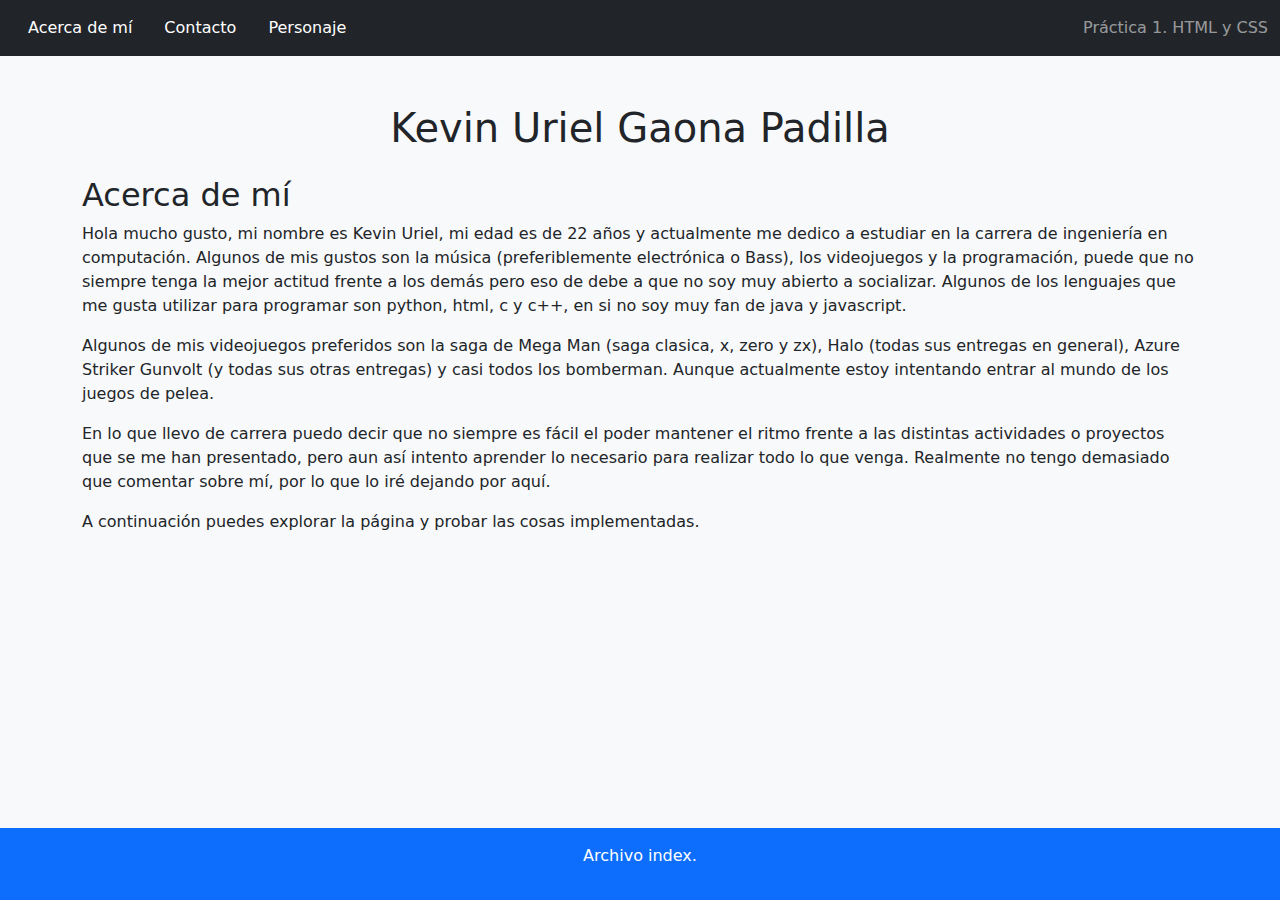
==== index.html @ 007f28c6 "Cambios masivos, cambio de nombre a carpeta css (ahora styles), finalización de los archivos html, s" ====
<!DOCTYPE html>
<html lang="es">
  <head>
    <meta charset="UTF-8" />
    <meta name="viewport" content="width=device-width, initial-scale=1.0" />
    <title>Acerca de mí</title>
    <!-- Incluir Bootstrap CSS y JS desde el archivo local -->
    <link rel="stylesheet" href="styles/css/bootstrap.min.css" />
  </head>
  <body class="bg-light d-flex flex-column min-vh-100">
    <nav class="navbar navbar-expand-lg navbar-dark bg-dark">
      <div class="container-fluid">
        <!-- Marca (Inicio) -->
        <!-- Botón colapsable -->
        <button
          class="navbar-toggler"
          type="button"
          data-bs-toggle="collapse"
          data-bs-target="#navbarNav"
          aria-controls="navbarNav"
          aria-expanded="false"
          aria-label="Toggle navigation"
        >
          <span class="navbar-toggler-icon"></span>
        </button>
        <!-- Contenido de la barra -->
        <div class="collapse navbar-collapse" id="navbarNav">
          <ul class="navbar-nav me-auto">
            <li class="nav-item">
              <a class="nav-link px-3 active" href="index.html">Acerca de mí</a>
            </li>
            <li class="nav-item">
              <a class="nav-link px-3 active" href="contacto.html">Contacto</a>
            </li>
            <li class="nav-item">
              <a class="nav-link px-3 active" href="personaje.html">Personaje</a>
            </li>
          </ul>
          <!-- Texto adicional a la izquierda -->
          <span class="navbar-text ms-0">Práctica 1. HTML y CSS</span>
        </div>
      </div>
    </nav>
    
    

    <!-- Contenedor principal-->
    <div class="container flex-grow-1 mt-5">
      <header class="text-center mb-4">
        <h1>Kevin Uriel Gaona Padilla</h1>
      </header>

      <section>
        <h2>Acerca de mí</h2>
        <p>
          Hola mucho gusto, mi nombre es Kevin Uriel, mi edad es de 22 años y actualmente me dedico a estudiar en la carrera de ingeniería en computación. 
          Algunos de mis gustos son la música (preferiblemente electrónica o Bass), los videojuegos y la programación, 
          puede que no siempre tenga la mejor actitud frente a los demás pero eso de debe a que no soy muy abierto a socializar. Algunos de los lenguajes que me
          gusta utilizar para programar son python, html, c y c++, en si no soy muy fan de java y javascript.
        </p>
        <p>
          Algunos de mis videojuegos preferidos son la saga de Mega Man (saga clasica, x, zero y zx), Halo (todas sus entregas en general), 
          Azure Striker Gunvolt (y todas sus otras entregas) y casi todos los bomberman. Aunque actualmente estoy intentando entrar al mundo de los juegos de pelea.
        </p>
        <p>
          En lo que llevo de carrera puedo decir que no siempre es fácil el poder mantener el ritmo frente a las distintas actividades 
          o proyectos que se me han presentado, pero aun así intento aprender lo necesario para realizar todo lo que venga. 
          Realmente no tengo demasiado que comentar sobre mí, por lo que lo iré dejando por aquí.
        </p>
        <p>
          A continuación puedes explorar la página y probar las cosas implementadas.
        </p>
      </section>
    </div>

    <!-- Footer -->
    <footer class="bg-primary text-white text-center py-3">
      <p class="mb-3">Archivo index.</p>
    </footer>

    <!-- Incluir Bootstrap JS -->
    <script src="styles/js/bootstrap.bundle.min.js"></script>
  </body>
</html>
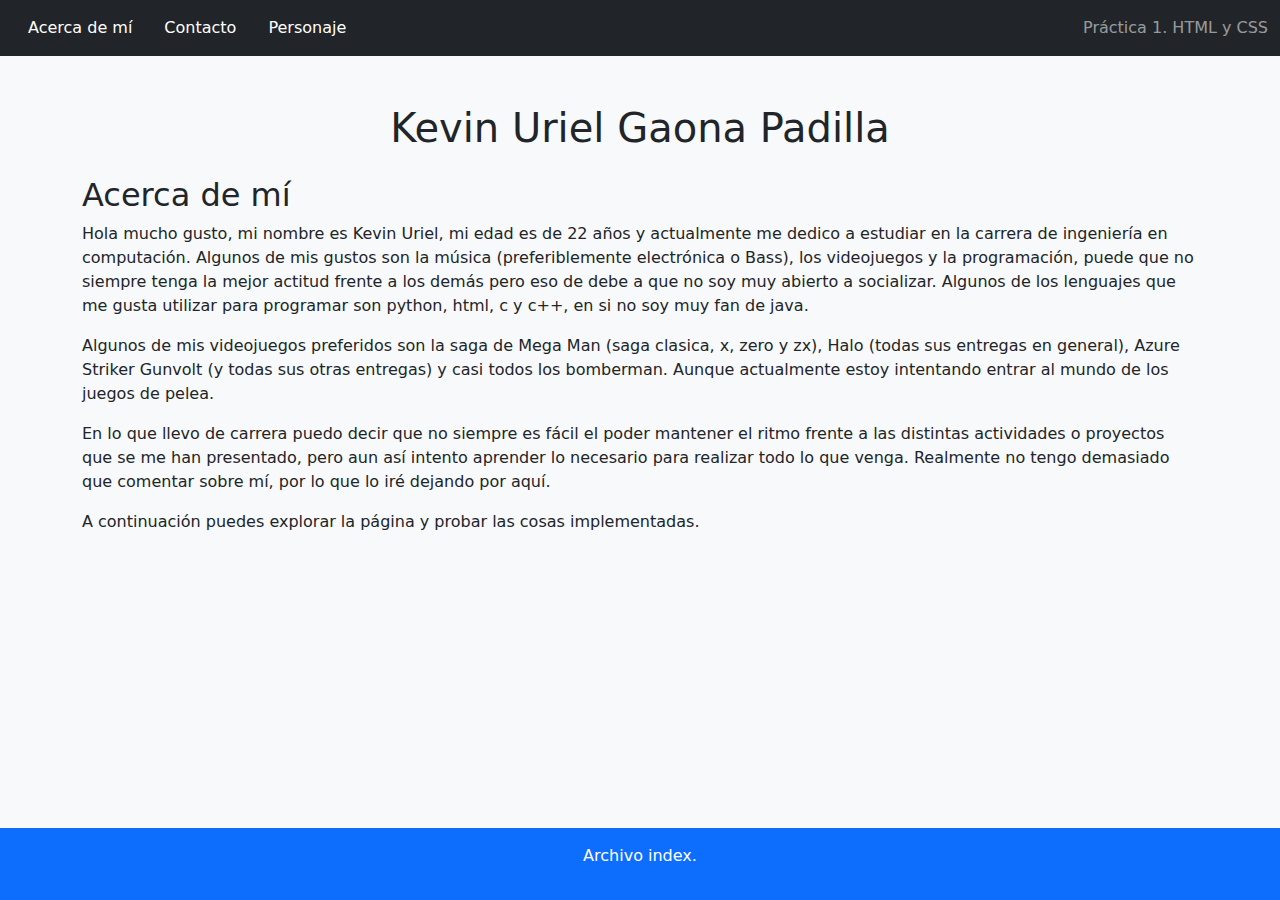
==== commit 50acdbc2: "Prueba de cambio de nombre a repositorio remoto y finalización de practica." ====
--- a/index.html
+++ b/index.html
@@ -56,7 +56,7 @@
           Hola mucho gusto, mi nombre es Kevin Uriel, mi edad es de 22 años y actualmente me dedico a estudiar en la carrera de ingeniería en computación. 
           Algunos de mis gustos son la música (preferiblemente electrónica o Bass), los videojuegos y la programación, 
           puede que no siempre tenga la mejor actitud frente a los demás pero eso de debe a que no soy muy abierto a socializar. Algunos de los lenguajes que me
-          gusta utilizar para programar son python, html, c y c++, en si no soy muy fan de java y javascript.
+          gusta utilizar para programar son python, html, c y c++, en si no soy muy fan de java.
         </p>
         <p>
           Algunos de mis videojuegos preferidos son la saga de Mega Man (saga clasica, x, zero y zx), Halo (todas sus entregas en general), 
